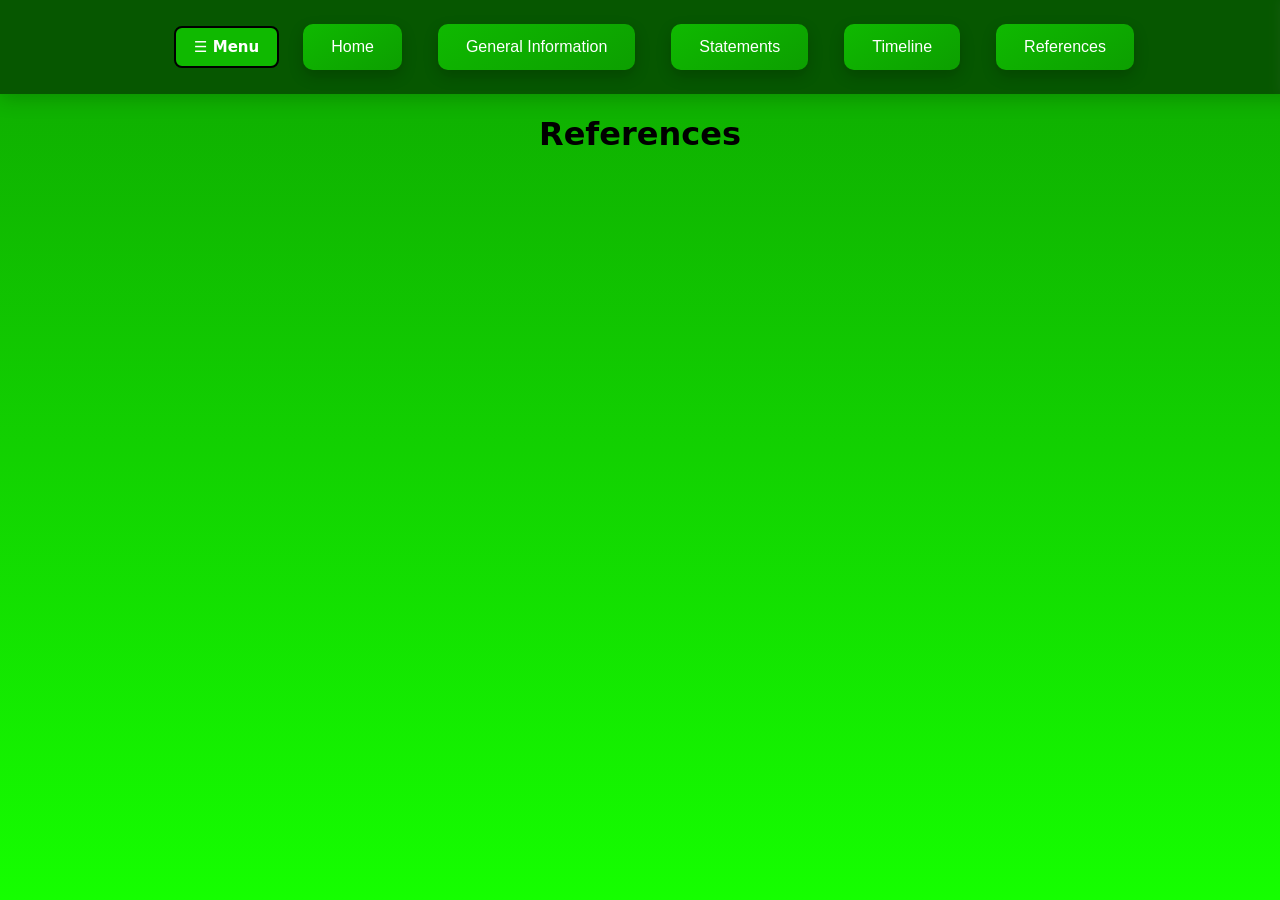
==== references.html @ 8bf18124 "Add files via upload" ====
<!DOCTYPE html>
<html lang="en">
  <head>
    <meta charset="UTF-8">
    <meta name="viewport" content="width=device-width, initial-scale=1.0">
    <title>Twain Community - References</title>
    <link rel="stylesheet" href="references.css">
  </head>
  <body>
    <input type="checkbox" id="navToggle">

<input type="checkbox" id="navToggle">

<div class="topbanner">

    <div class="nav-links">
        <label for="navToggle" class="nav-toggle">☰ Menu</label>

        <button><a href="index.html">Home</a></button>
        <button><a href="geninfo.html">General Information</a></button>
        <button><a href="statements.html">Statements</a></button>
        <button><a href="timeline.html">Timeline</a></button>
        <button><a href="references.html">References</a></button>
    </div>
</div>
    <h1>References</h1>
    <h3></h3>
    <p></p>
   

  </body>
</html>
---- references.css ----
html, body {
  min-height: 100%;
  margin: 0;
  padding: 0;
  font-family: system-ui, -apple-system, sans-serif;
  text-align: center;
}

body {
  background: linear-gradient(#0ea800 0%, #12d101 50%, #15ff00 100%);
  background-attachment: fixed;
  display: flex;
  flex-direction: column;
}

#navToggle {
  display: none;
}

.topbanner {
  width: 100%;
  display: flex;
  justify-content: center;

  padding: 12px 20px;

  position: sticky;
  top: 0;
  z-index: 1000;

  background: rgba(7, 83, 0, 0.95);
  backdrop-filter: blur(6px);

  box-shadow: 0 4px 20px rgba(0,0,0,0.2);
}

.nav-links {
  display: flex;
  align-items: center;
  justify-content: center;
  flex-wrap: wrap;
  gap: 12px;
}

.nav-toggle {
  background: #0fb900;
  border: 2px solid black;
  color: white;

  padding: 10px 18px;
  font-size: 15px;
  font-weight: bold;

  border-radius: 8px;
  cursor: pointer;

  transition: all 0.2s ease;
  white-space: nowrap;
}

.nav-toggle:hover {
  background: #096c00;
  transform: translateY(-2px);
}

button {
  background-color: #0fb900;
  border: 2px solid black;
  color: white;

  padding: 10px 18px;
  font-size: 15px;
  font-weight: bold;

  border-radius: 8px;
  cursor: pointer;

  transition: all 0.2s ease;
}

button:hover {
  background-color: #096c00;
  transform: translateY(-2px);
}

a {
  text-decoration: none;
  color: white;
}

#navToggle:checked ~ .topbanner .nav-links button:not(.nav-toggle) {
  display: none;
}

#header1 {
  color: white;
  font-size: clamp(2.5rem, 8vw, 80px);
  padding: 25px 40px;
  margin: 60px auto 30px;
  border-radius: 16px;
  border: 3px solid rgba(0,0,0,0.4);
  background: linear-gradient(145deg, #0fb900, #0c9f00);
  width: fit-content;
  box-shadow: 
    0 10px 25px rgba(0,0,0,0.2),
    inset 0 2px 4px rgba(255,255,255,0.2);
}

button {
  background: linear-gradient(145deg, #0fb900, #0c9f00);
  border: none;
  color: white;
  padding: 14px 28px;
  margin: 12px;
  font-size: 16px;
  font-weight: 600;
  border-radius: 10px;
  cursor: pointer;
  transition: all 0.25s ease;
  box-shadow: 0 6px 15px rgba(0,0,0,0.2);
}

button:hover {
  background: linear-gradient(145deg, #12d101, #0fb900);
  transform: translateY(-3px);
  box-shadow: 0 10px 20px rgba(0,0,0,0.25);
}

button:active {
  transform: translateY(0);
  box-shadow: 0 4px 10px rgba(0,0,0,0.2);
}

a {
  text-decoration: none;
  color: white;
  font-weight: 500;
  transition: opacity 0.2s ease;
}

a:hover {
  opacity: 0.8;
}

p{
  font-size: 1.5rem;
  line-height: 1.5;
  margin-left: 15px;
  margin-right: 15px;
}

h3{
  font-size: 1.75rem;
  margin: 1.5rem 0;
}
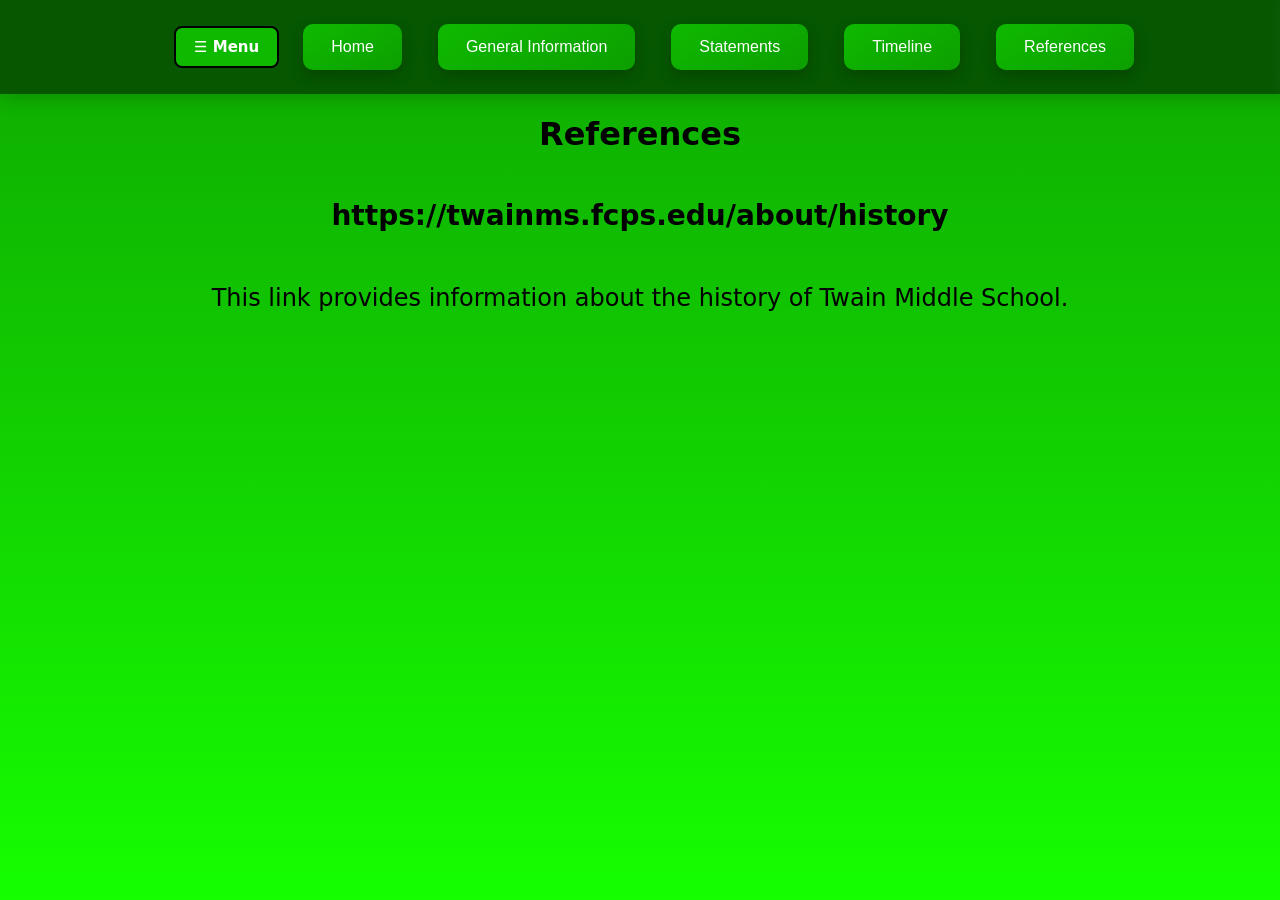
==== commit d5133f60: "Update references.html with history link and info Added a link and description for Twain Middle Scho" ====
--- a/references.html
+++ b/references.html
@@ -24,9 +24,9 @@
     </div>
 </div>
     <h1>References</h1>
-    <h3></h3>
-    <p></p>
+   <h3>https://twainms.fcps.edu/about/history</h3>
+    <p>This link provides information about the history of Twain Middle School.</p>
    
 
   </body>
-</html>+</html>
